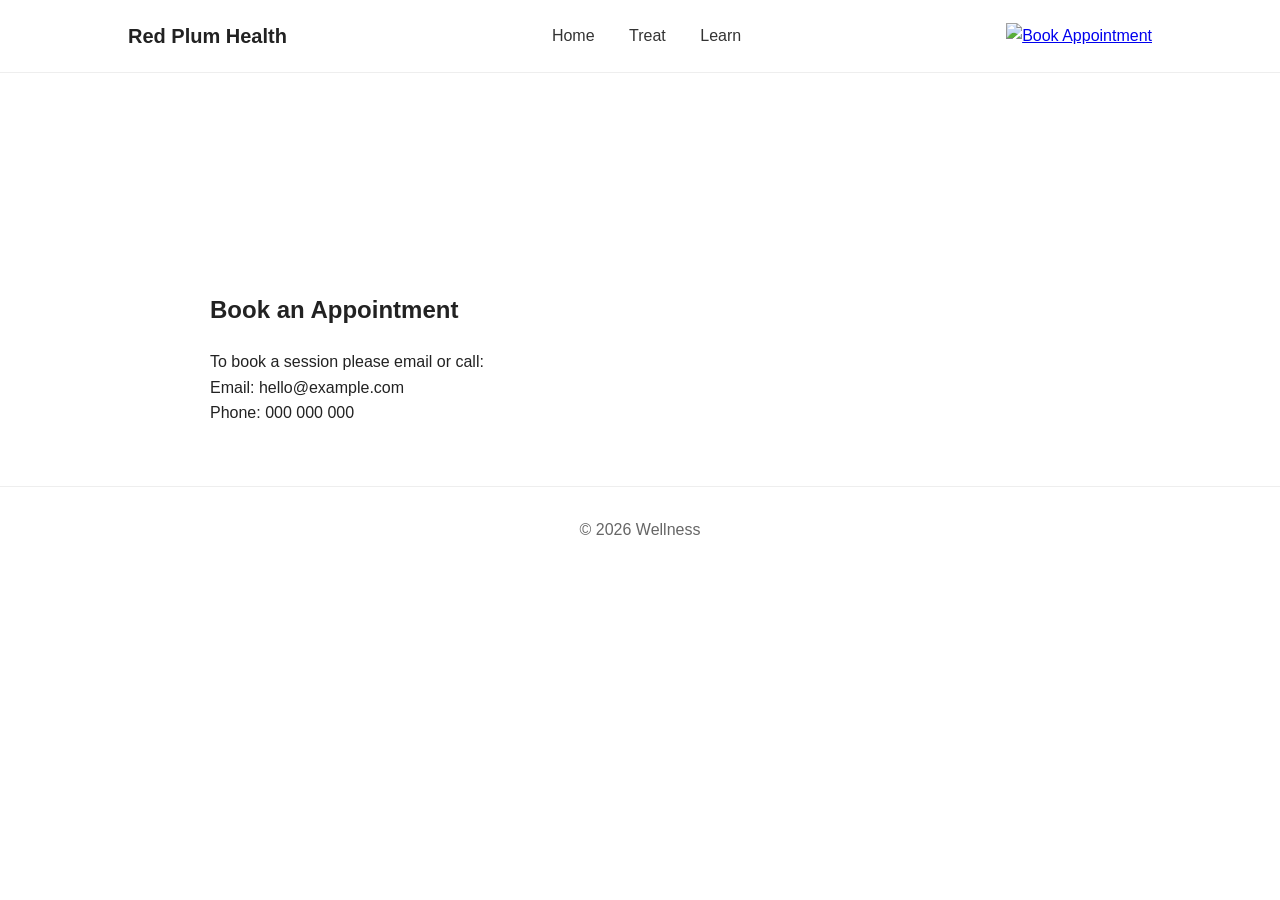
==== book.html @ c21d48b6 "Update book.html" ====
<!DOCTYPE html>
<html>
<head>
<title>Book</title>
<link rel="stylesheet" href="styles.css">
</head>
<body>

<header class="navbar">

  <div class="logo">Red Plum Health</div>

  <nav class="nav-links">
    <a href="index.html">Home</a>
    <a href="treat.html">Treat</a>
    <a href="learn.html">Learn</a>
  </nav>

  <a href="https://www.halaxy.com/profile/jasmine-ing/acupuncturist/1767049">
    <img src="https://cdn.halaxy.com/h/images/logo.png" alt="Book Appointment">
  </a>

</header>

<div class="wrapper">
<iframe src="https://www.halaxy.com/book/widget/red-plum-health/location/1352207" allow="payment" style="border:0;"></iframe>
</div>
<section class="container">

<h1>Book an Appointment</h1>

<p>
To book a session please email or call:
</p>

<p>Email: hello@example.com</p>
<p>Phone: 000 000 000</p>

</section>


<footer>
© 2026 Wellness
</footer>

</body>
</html>
---- styles.css ----
* {
  margin: 0;
  padding: 0;
  box-sizing: border-box;
  font-family: Arial, sans-serif;
}

body {
  background: #ffffff;
  color: #222;
  line-height: 1.6;
}

.navbar {
  display: flex;
  justify-content: space-between;
  align-items: center;
  padding: 20px 10%;
  border-bottom: 1px solid #eee;
}

.logo {
  font-size: 20px;
  font-weight: bold;
}

.nav-links a {
  margin: 0 15px;
  text-decoration: none;
  color: #333;
}

.nav-links a:hover {
  opacity: 0.6;
}

.book-btn {
  background: black;
  color: white;
  padding: 10px 18px;
  border-radius: 5px;
  text-decoration: none;
}

.book-btn:hover {
  background: #333;
}

.container {
  max-width: 900px;
  margin: auto;
  padding: 60px 20px;
}

h1 {
  margin-bottom: 20px;
}

footer {
  text-align: center;
  padding: 30px;
  border-top: 1px solid #eee;
  color: #666;
}

.booking-widget {
  width: 100%;
  height: 1200px;
  margin-top: 30px;
}
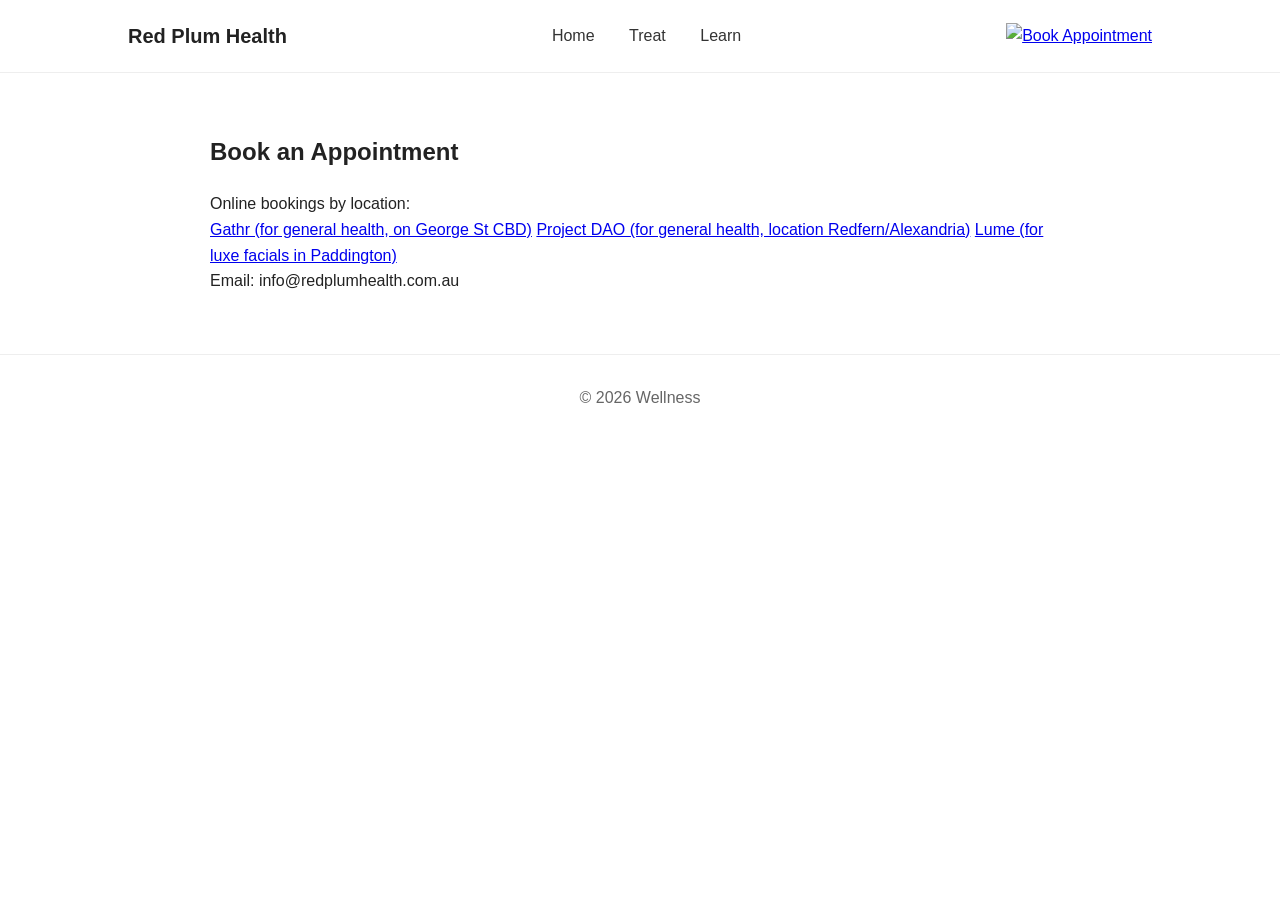
==== commit 8026b0ff: "Update book.html" ====
--- a/book.html
+++ b/book.html
@@ -22,19 +22,18 @@
 
 </header>
 
-<div class="wrapper">
-<iframe src="https://www.halaxy.com/book/widget/red-plum-health/location/1352207" allow="payment" style="border:0;"></iframe>
-</div>
 <section class="container">
 
 <h1>Book an Appointment</h1>
 
 <p>
-To book a session please email or call:
-</p>
+Online bookings by location:</p>
 
-<p>Email: hello@example.com</p>
-<p>Phone: 000 000 000</p>
+<a href="https://www.halaxy.com/book/red-plum-health/location/1352207">Gathr (for general health, on George St CBD)</a>
+<a href="https://project-dao-pty.au4.cliniko.com/bookings?business_id=1623634699991656360&practitioner_id=1623646577295893638#service">Project DAO (for general health, location Redfern/Alexandria)</a>
+<a href="https://bookings.gettimely.com/lumesydney/book?uri=https%3A%2F%2Fbook.gettimely.com%2FBooking%2FLocation%2F98338%3Fmobile%3DTrue%26staffId%3D615291%26categoryId%3D582761%26params%3D%25253fcategory%25253d582761%252526client-login%25253dtrue%252526staff%25253d615291">Lume (for luxe facials in Paddington)</a>
+
+<p>Email: info@redplumhealth.com.au</p>
 
 </section>
 
--- a/styles.css
+++ b/styles.css
@@ -63,8 +63,4 @@
   color: #666;
 }
 
-.booking-widget {
-  width: 100%;
-  height: 1200px;
-  margin-top: 30px;
-}
+
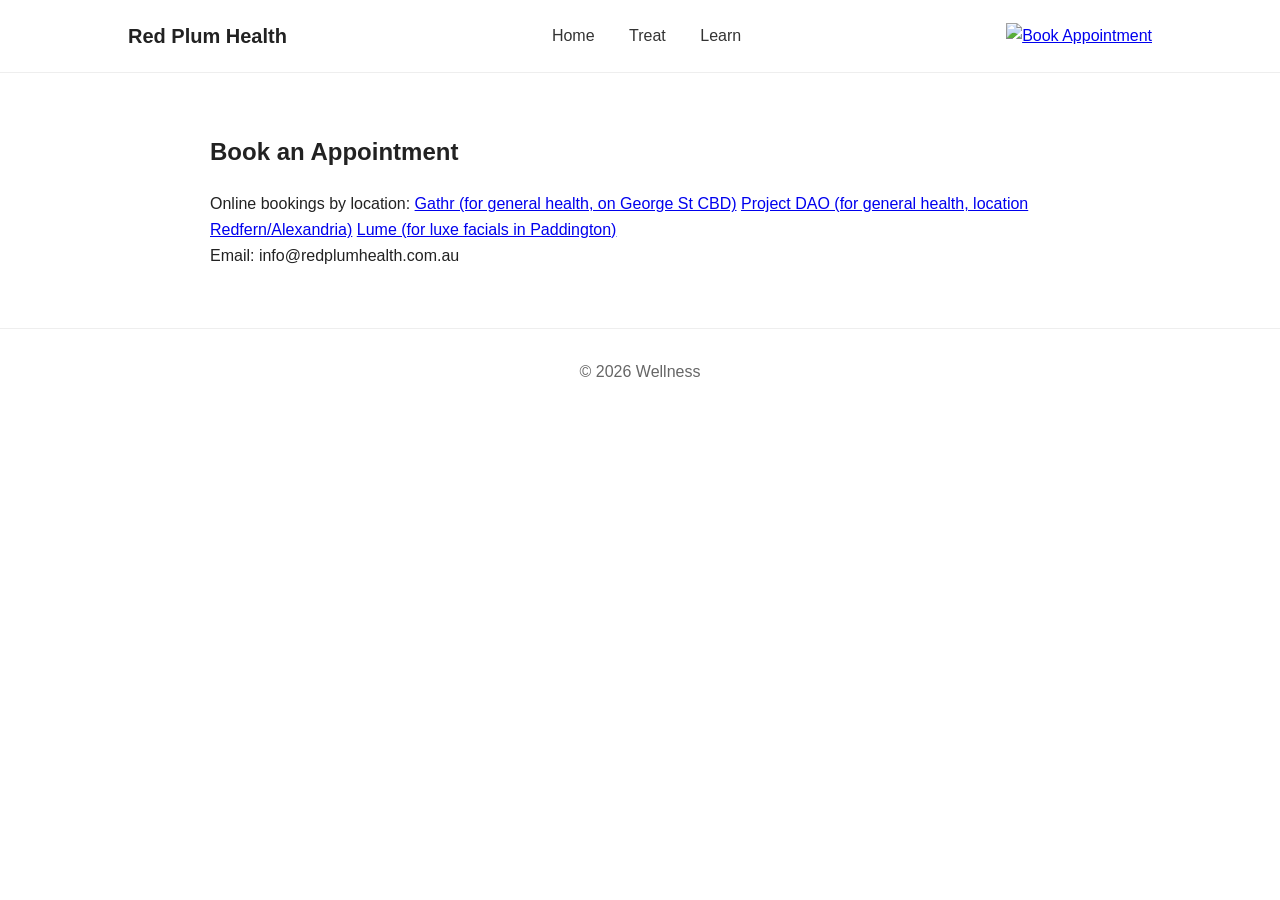
==== commit 097a0c82: "Update book.html" ====
--- a/book.html
+++ b/book.html
@@ -27,12 +27,15 @@
 <h1>Book an Appointment</h1>
 
 <p>
-Online bookings by location:</p>
+Online bookings by location:
 
+  
 <a href="https://www.halaxy.com/book/red-plum-health/location/1352207">Gathr (for general health, on George St CBD)</a>
 <a href="https://project-dao-pty.au4.cliniko.com/bookings?business_id=1623634699991656360&practitioner_id=1623646577295893638#service">Project DAO (for general health, location Redfern/Alexandria)</a>
 <a href="https://bookings.gettimely.com/lumesydney/book?uri=https%3A%2F%2Fbook.gettimely.com%2FBooking%2FLocation%2F98338%3Fmobile%3DTrue%26staffId%3D615291%26categoryId%3D582761%26params%3D%25253fcategory%25253d582761%252526client-login%25253dtrue%252526staff%25253d615291">Lume (for luxe facials in Paddington)</a>
 
+  </p>
+  
 <p>Email: info@redplumhealth.com.au</p>
 
 </section>
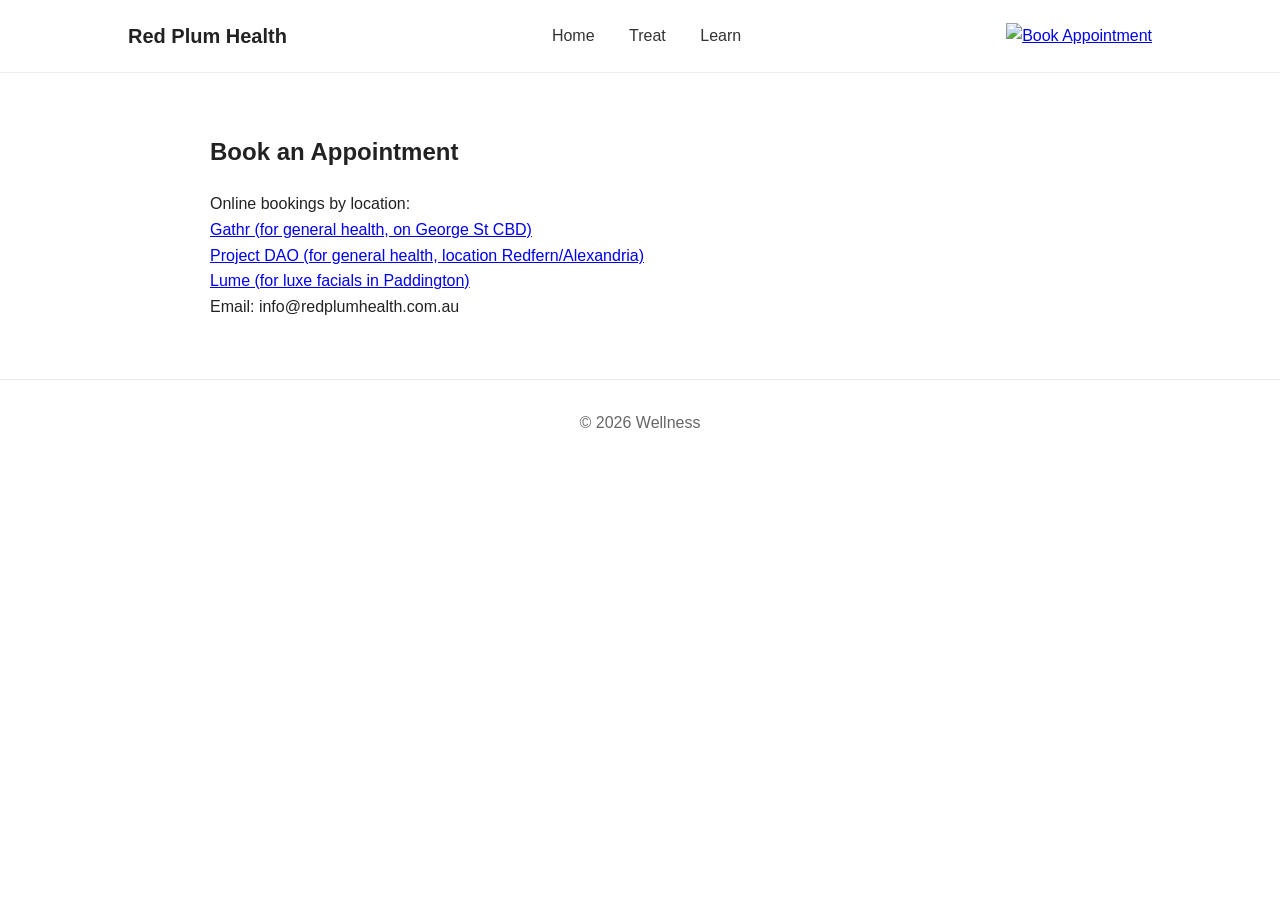
==== commit 19e20c9e: "Update book.html" ====
--- a/book.html
+++ b/book.html
@@ -30,11 +30,11 @@
 Online bookings by location:
 
   
-<a href="https://www.halaxy.com/book/red-plum-health/location/1352207">Gathr (for general health, on George St CBD)</a>
-<a href="https://project-dao-pty.au4.cliniko.com/bookings?business_id=1623634699991656360&practitioner_id=1623646577295893638#service">Project DAO (for general health, location Redfern/Alexandria)</a>
-<a href="https://bookings.gettimely.com/lumesydney/book?uri=https%3A%2F%2Fbook.gettimely.com%2FBooking%2FLocation%2F98338%3Fmobile%3DTrue%26staffId%3D615291%26categoryId%3D582761%26params%3D%25253fcategory%25253d582761%252526client-login%25253dtrue%252526staff%25253d615291">Lume (for luxe facials in Paddington)</a>
+<p> <a href="https://www.halaxy.com/book/red-plum-health/location/1352207">Gathr (for general health, on George St CBD)</a></p></p>
+<p> <a href="https://project-dao-pty.au4.cliniko.com/bookings?business_id=1623634699991656360&practitioner_id=1623646577295893638#service">Project DAO (for general health, location Redfern/Alexandria)</a> </p>
+<p> <a href="https://bookings.gettimely.com/lumesydney/book?uri=https%3A%2F%2Fbook.gettimely.com%2FBooking%2FLocation%2F98338%3Fmobile%3DTrue%26staffId%3D615291%26categoryId%3D582761%26params%3D%25253fcategory%25253d582761%252526client-login%25253dtrue%252526staff%25253d615291">Lume (for luxe facials in Paddington)</a> </p>
 
-  </p>
+</p>
   
 <p>Email: info@redplumhealth.com.au</p>
 
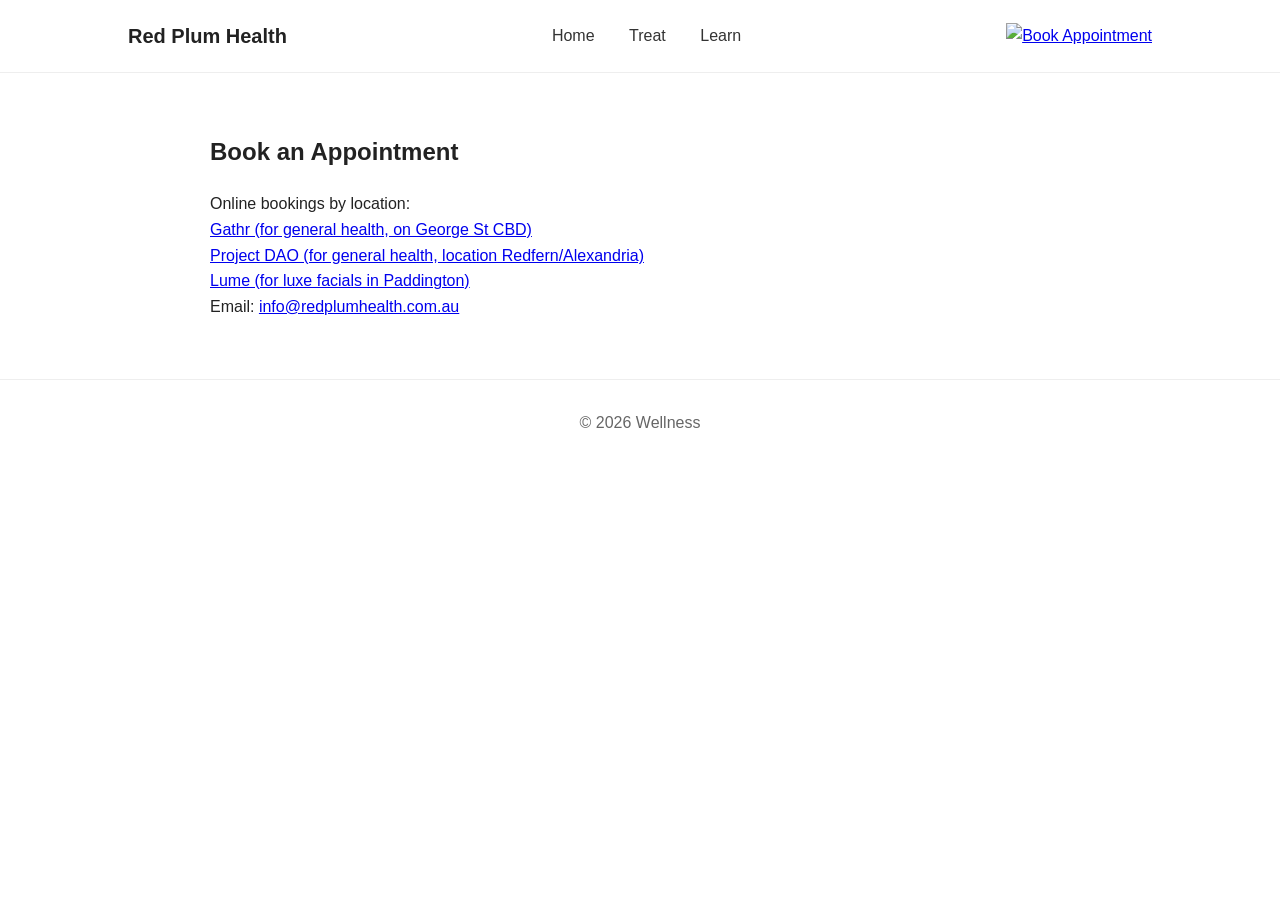
==== commit 9c200a95: "Update book.html" ====
--- a/book.html
+++ b/book.html
@@ -1,9 +1,12 @@
 <!DOCTYPE html>
-<html>
+<html lang="en">
 <head>
+<meta charset="UTF-8">
+<meta name="viewport" content="width=device-width, initial-scale=1.0">
 <title>Book</title>
 <link rel="stylesheet" href="styles.css">
 </head>
+
 <body>
 
 <header class="navbar">
@@ -17,32 +20,41 @@
   </nav>
 
   <a href="https://www.halaxy.com/profile/jasmine-ing/acupuncturist/1767049">
-    <img src="https://cdn.halaxy.com/h/images/logo.png" alt="Book Appointment">
+    <img src="https://cdn.halaxy.com/h/images/logo.png" alt="Book Appointment" class="book-logo">
   </a>
 
 </header>
 
 <section class="container">
 
-<h1>Book an Appointment</h1>
+  <h1>Book an Appointment</h1>
 
-<p>
-Online bookings by location:
+  <p>Online bookings by location:</p>
 
-  
-<p> <a href="https://www.halaxy.com/book/red-plum-health/location/1352207">Gathr (for general health, on George St CBD)</a></p></p>
-<p> <a href="https://project-dao-pty.au4.cliniko.com/bookings?business_id=1623634699991656360&practitioner_id=1623646577295893638#service">Project DAO (for general health, location Redfern/Alexandria)</a> </p>
-<p> <a href="https://bookings.gettimely.com/lumesydney/book?uri=https%3A%2F%2Fbook.gettimely.com%2FBooking%2FLocation%2F98338%3Fmobile%3DTrue%26staffId%3D615291%26categoryId%3D582761%26params%3D%25253fcategory%25253d582761%252526client-login%25253dtrue%252526staff%25253d615291">Lume (for luxe facials in Paddington)</a> </p>
+  <p>
+    <a href="https://www.halaxy.com/book/red-plum-health/location/1352207">
+      Gathr (for general health, on George St CBD)
+    </a>
+  </p>
 
-</p>
-  
-<p>Email: info@redplumhealth.com.au</p>
+  <p>
+    <a href="https://project-dao-pty.au4.cliniko.com/bookings?business_id=1623634699991656360&practitioner_id=1623646577295893638#service">
+      Project DAO (for general health, location Redfern/Alexandria)
+    </a>
+  </p>
+
+  <p>
+    <a href="https://bookings.gettimely.com/lumesydney/book?uri=https%3A%2F%2Fbook.gettimely.com%2FBooking%2FLocation%2F98338%3Fmobile%3DTrue%26staffId%3D615291%26categoryId%3D582761%26params%3D%25253fcategory%25253d582761%252526client-login%25253dtrue%252526staff%25253d615291">
+      Lume (for luxe facials in Paddington)
+    </a>
+  </p>
+
+  <p>Email: <a href="mailto:info@redplumhealth.com.au">info@redplumhealth.com.au</a></p>
 
 </section>
 
-
 <footer>
-© 2026 Wellness
+  © 2026 Wellness
 </footer>
 
 </body>
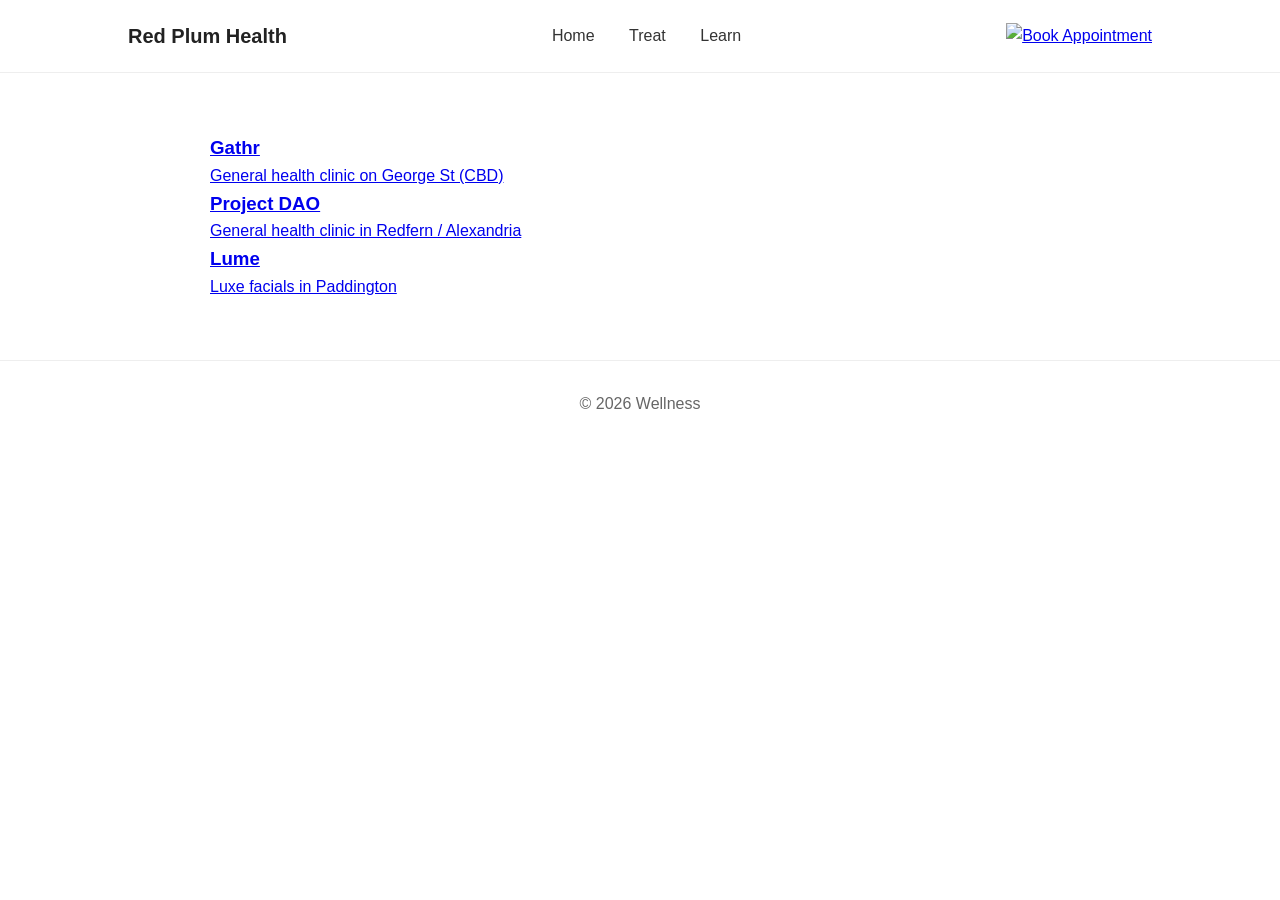
==== commit 4156a9da: "Update book.html" ====
--- a/book.html
+++ b/book.html
@@ -27,29 +27,24 @@
 
 <section class="container">
 
-  <h1>Book an Appointment</h1>
+  <div class="booking-grid">
 
-  <p>Online bookings by location:</p>
+  <a class="booking-card" href="https://www.halaxy.com/book/red-plum-health/location/1352207" target="_blank">
+    <h3>Gathr</h3>
+    <p>General health clinic on George St (CBD)</p>
+  </a>
 
-  <p>
-    <a href="https://www.halaxy.com/book/red-plum-health/location/1352207">
-      Gathr (for general health, on George St CBD)
-    </a>
-  </p>
+  <a class="booking-card" href="https://project-dao-pty.au4.cliniko.com/bookings?business_id=1623634699991656360&practitioner_id=1623646577295893638#service" target="_blank">
+    <h3>Project DAO</h3>
+    <p>General health clinic in Redfern / Alexandria</p>
+  </a>
 
-  <p>
-    <a href="https://project-dao-pty.au4.cliniko.com/bookings?business_id=1623634699991656360&practitioner_id=1623646577295893638#service">
-      Project DAO (for general health, location Redfern/Alexandria)
-    </a>
-  </p>
+  <a class="booking-card" href="https://bookings.gettimely.com/lumesydney/book?uri=https%3A%2F%2Fbook.gettimely.com%2FBooking%2FLocation%2F98338%3Fmobile%3DTrue%26staffId%3D615291%26categoryId%3D582761%26params%3D%25253fcategory%25253d582761%252526client-login%25253dtrue%252526staff%25253d615291" target="_blank">
+    <h3>Lume</h3>
+    <p>Luxe facials in Paddington</p>
+  </a>
 
-  <p>
-    <a href="https://bookings.gettimely.com/lumesydney/book?uri=https%3A%2F%2Fbook.gettimely.com%2FBooking%2FLocation%2F98338%3Fmobile%3DTrue%26staffId%3D615291%26categoryId%3D582761%26params%3D%25253fcategory%25253d582761%252526client-login%25253dtrue%252526staff%25253d615291">
-      Lume (for luxe facials in Paddington)
-    </a>
-  </p>
-
-  <p>Email: <a href="mailto:info@redplumhealth.com.au">info@redplumhealth.com.au</a></p>
+  </div>
 
 </section>
 
